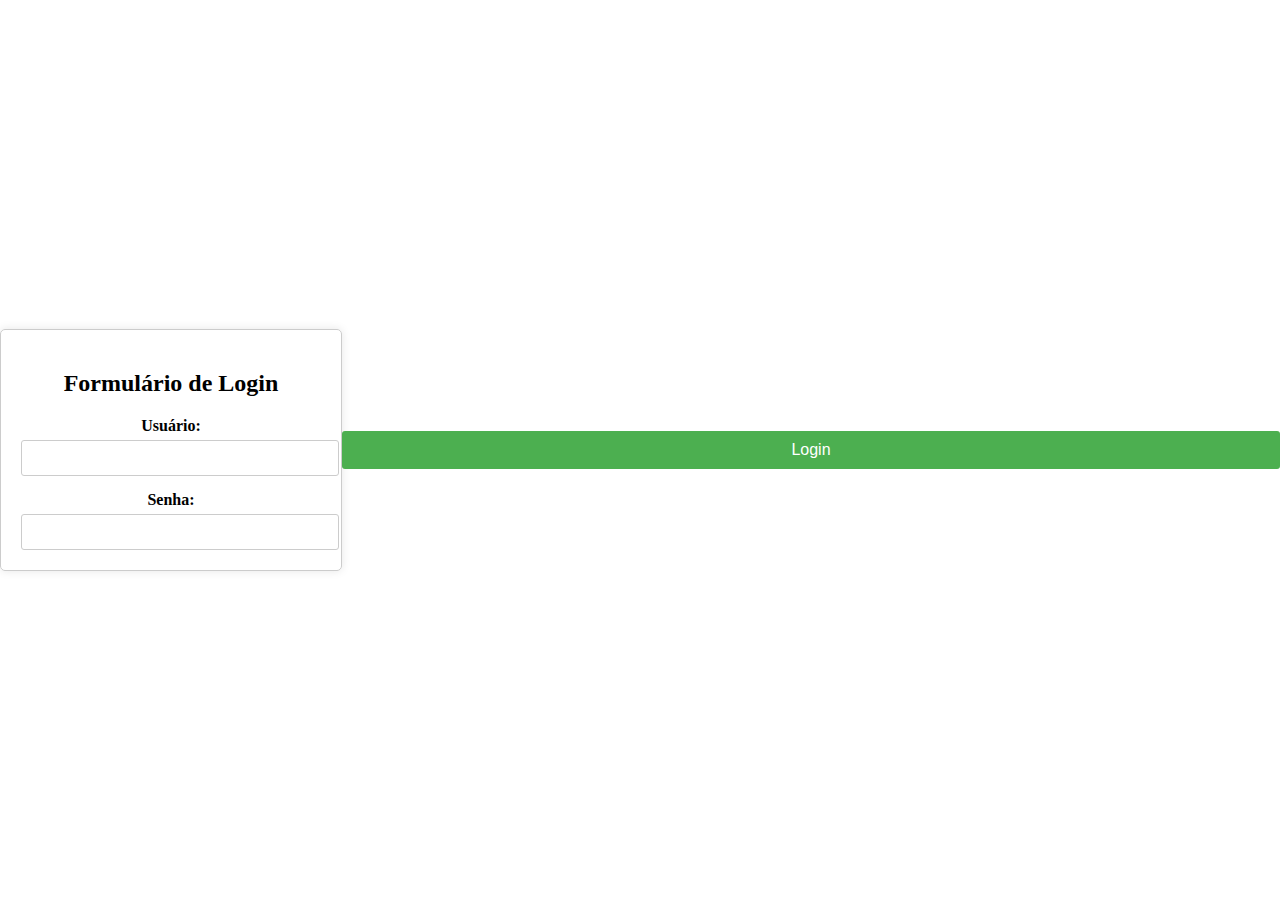
==== index2.html @ 8cd21ea5 "Add files via upload" ====
<!DOCTYPE html>
<html lang="en">
<head>
<meta charset="UTF-8">
<meta name="viewport" content="width=device-width, initial-scale=1.0">
    <link rel="stylesheet" href="styles2.css">
<title>Formulário de Login</title>
</head>
<body>
<div class="container">
<form class="login-form">
            <h2>Formulário de Login</h2>
<div class="form-group">
                <label for="username">Usuário:</label>
                <input type="text" id="username" name="username" required>
            </div class="form-group">
                <label for="password">Senha:</label>
                <input type="password" id="password" name="password" required>
            </div>
<button type="submit">Login</button>
</form>
</div>
</body>
</html>
---- styles2.css ----
body {
    display: flex;
    justify-content: center;  
    align-items: center;
    height: 100vh;
    margin: 0;
}

.container {
    text-align: center;
}

.login-form {
    width: 300px;
    padding: 20px;
    border: 1px solid #ccc;
    border-radius: 5px;
    box-shadow: 0 0 10px rgba(0, 0, 0, 0.1);
}

.form-group {
    margin-bottom: 15px;
}

label {
    display: block;
    font-weight: bold;
    margin-bottom: 5px;
}

input[type="text"],
input[type="password"] {
    width: 100%;
    padding: 8px;
    font-size: 16px;
    border: 1px solid #ccc;
    border-radius: 3px;
}

button {
    width: 100%;
    padding: 10px;
    background-color: #4caf50;
    color: white;
    border: none;
    border-radius: 3px;
    cursor: pointer;
    font-size: 16px;
}

button:hover {
background-color: #45a049;
}
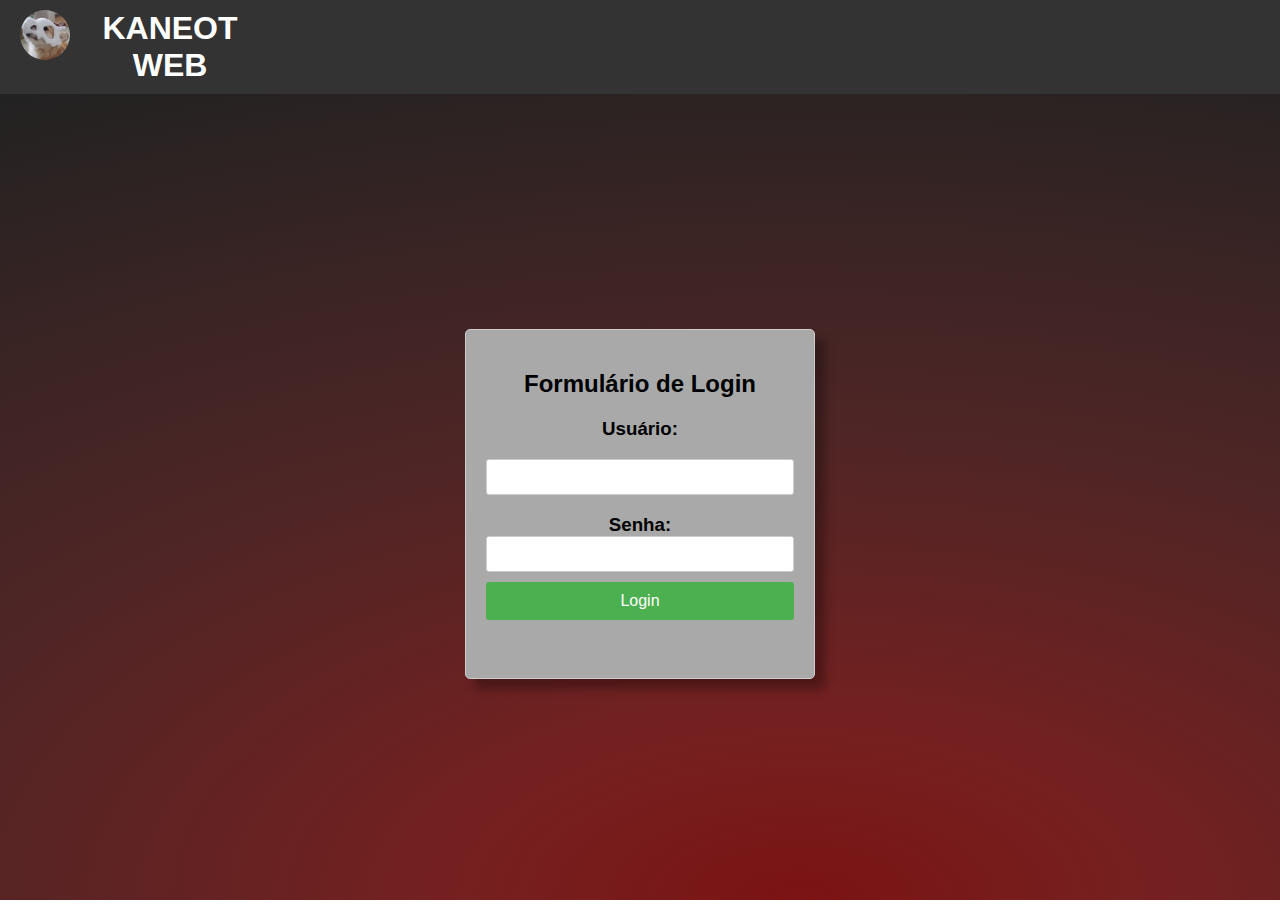
==== commit 839b6ec1: "Add files via upload" ====
--- a/index2.html
+++ b/index2.html
@@ -1,24 +1,29 @@
 <!DOCTYPE html>
 <html lang="en">
+
 <head>
-<meta charset="UTF-8">
-<meta name="viewport" content="width=device-width, initial-scale=1.0">
+    <meta charset="UTF-8">
+    <meta name="viewport" content="width=device-width, initial-scale=1.0">
+    <link rel="stylesheet" href="https://cdnjs.cloudflare.com/ajax/libs/font-awesome/6.4.0/css/all.min.css">
     <link rel="stylesheet" href="styles2.css">
-<title>Formulário de Login</title>
+    <title>Formulário de Login</title>
 </head>
-<body>
-<div class="container">
-<form class="login-form">
+
+<body>  
+    <nav>
+        <a href="./index.html" ><img class="logo" src="img/logo.jpg" alt=""></a>
+        <h1 class="title">KANEOT WEB</h1>
+
+    </nav>
+    <section class="page">
+        <div class="login">
             <h2>Formulário de Login</h2>
-<div class="form-group">
-                <label for="username">Usuário:</label>
-                <input type="text" id="username" name="username" required>
-            </div class="form-group">
-                <label for="password">Senha:</label>
-                <input type="password" id="password" name="password" required>
-            </div>
-<button type="submit">Login</button>
-</form>
-</div>
+            <h3>Usuário:</h3>
+            <input class="dados" type="text" id="username" name="username" required>
+            <h3>Senha:</3h>
+            <input class="dados" type="password" id="password" name="password" required>
+            <button class="login-btn" type="submit">Login</button>
+        </div>
+    </section>
 </body>
 </html>--- a/styles2.css
+++ b/styles2.css
@@ -1,25 +1,63 @@
-body {
-    display: flex;
-    justify-content: center;  
-    align-items: center;
-    height: 100vh;
-    margin: 0;
+* {
+    box-sizing: border-box;
 }
 
-.container {
+body {
+    margin: 0px;
+    padding: 0px;
+    font-family: Arial, sans-serif;
+    background-image: url("./img/wallpaper.svg");
+    background-repeat: no-repeat;
+    background-attachment: fixed;
+    background-size: cover;
+    width: auto;
+}
+
+nav {
+    display: flex;
+    background-color: #333;
+    color: #fff;
+    padding: 10px;
+    padding-left: 20px;
+    padding-right: 20px;
     text-align: center;
 }
 
-.login-form {
-    width: 300px;
+.page {
+    display: flex;
+    height: 91.2vh;
+    justify-content: center;
+    align-items: center;
+}
+
+
+.logo {
+    display: flex;
+    width: 50px;
+    height: 50px;
+    border-radius: 50%;
+}
+
+.title {
+    width: 200px;
+    margin-top: auto;
+    margin-bottom: auto;
+}
+
+
+.login {
+    background-color: darkgray;
+    text-align: center;
+    height: 350px;
+    width: 350px;
     padding: 20px;
     border: 1px solid #ccc;
     border-radius: 5px;
-    box-shadow: 0 0 10px rgba(0, 0, 0, 0.1);
+    box-shadow: 10px 10px 10px rgba(0, 0, 0, 0.3);
 }
 
-.form-group {
-    margin-bottom: 15px;
+.login-btn {
+    margin-top: 10px;
 }
 
 label {
@@ -49,5 +87,5 @@
 }
 
 button:hover {
-background-color: #45a049;
+    background-color: #45a049;
 }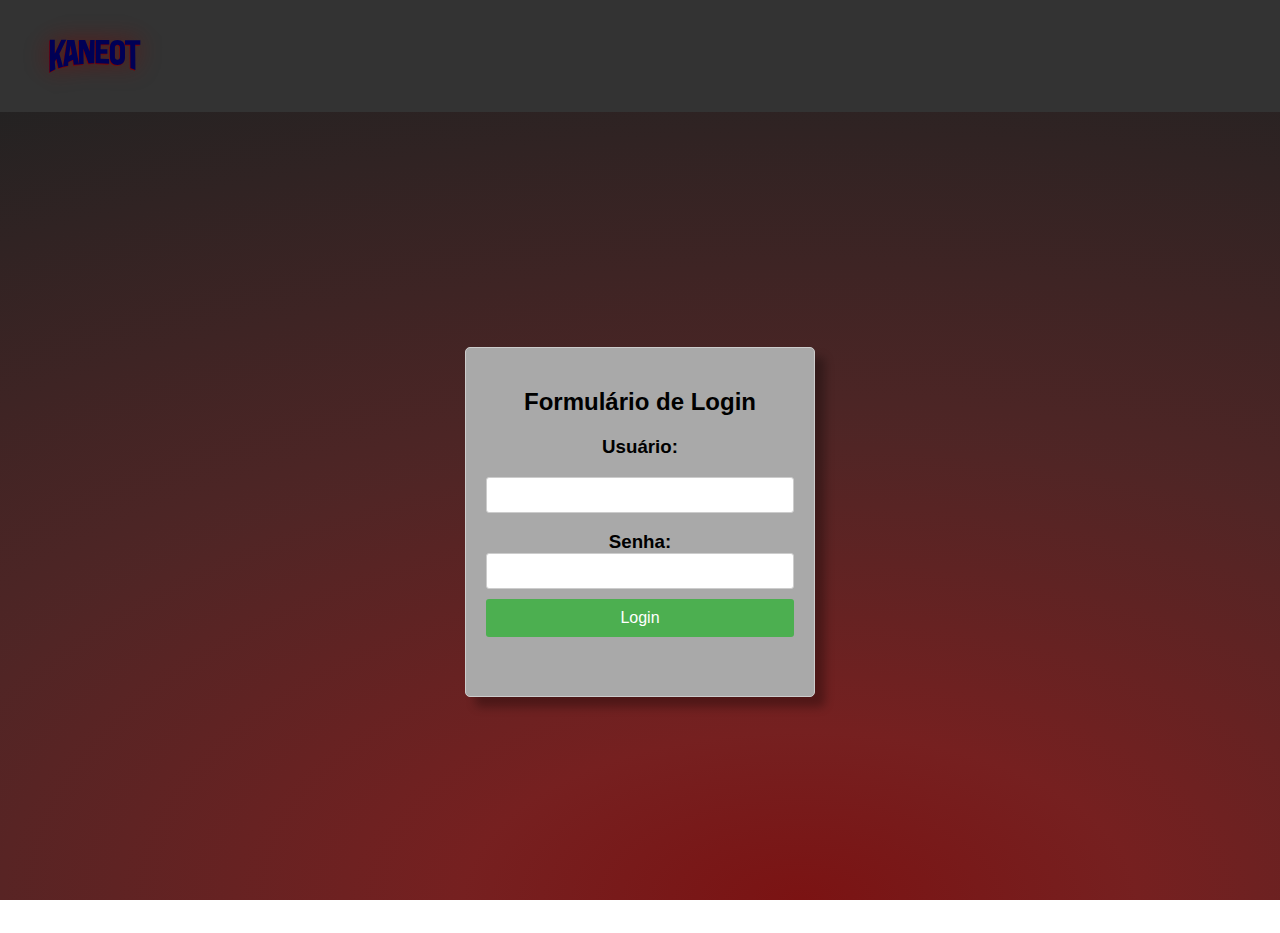
==== commit 92c321c3: "Add files via upload" ====
--- a/index2.html
+++ b/index2.html
@@ -11,9 +11,7 @@
 
 <body>  
     <nav>
-        <a href="./index.html" ><img class="logo" src="img/logo.jpg" alt=""></a>
-        <h1 class="title">KANEOT WEB</h1>
-
+        <a href="./index.html" ><img class="logo" src="img/logo.svg" alt=""></a>
     </nav>
     <section class="page">
         <div class="login">
--- a/styles2.css
+++ b/styles2.css
@@ -30,12 +30,10 @@
     align-items: center;
 }
 
-
 .logo {
-    display: flex;
-    width: 50px;
-    height: 50px;
-    border-radius: 50%;
+    display: flex; /* Usa o modelo de layout flexível */
+    width: 150px; /* Define a largura */
+    border-radius: 50%; /* Cria uma borda circular */
 }
 
 .title {
